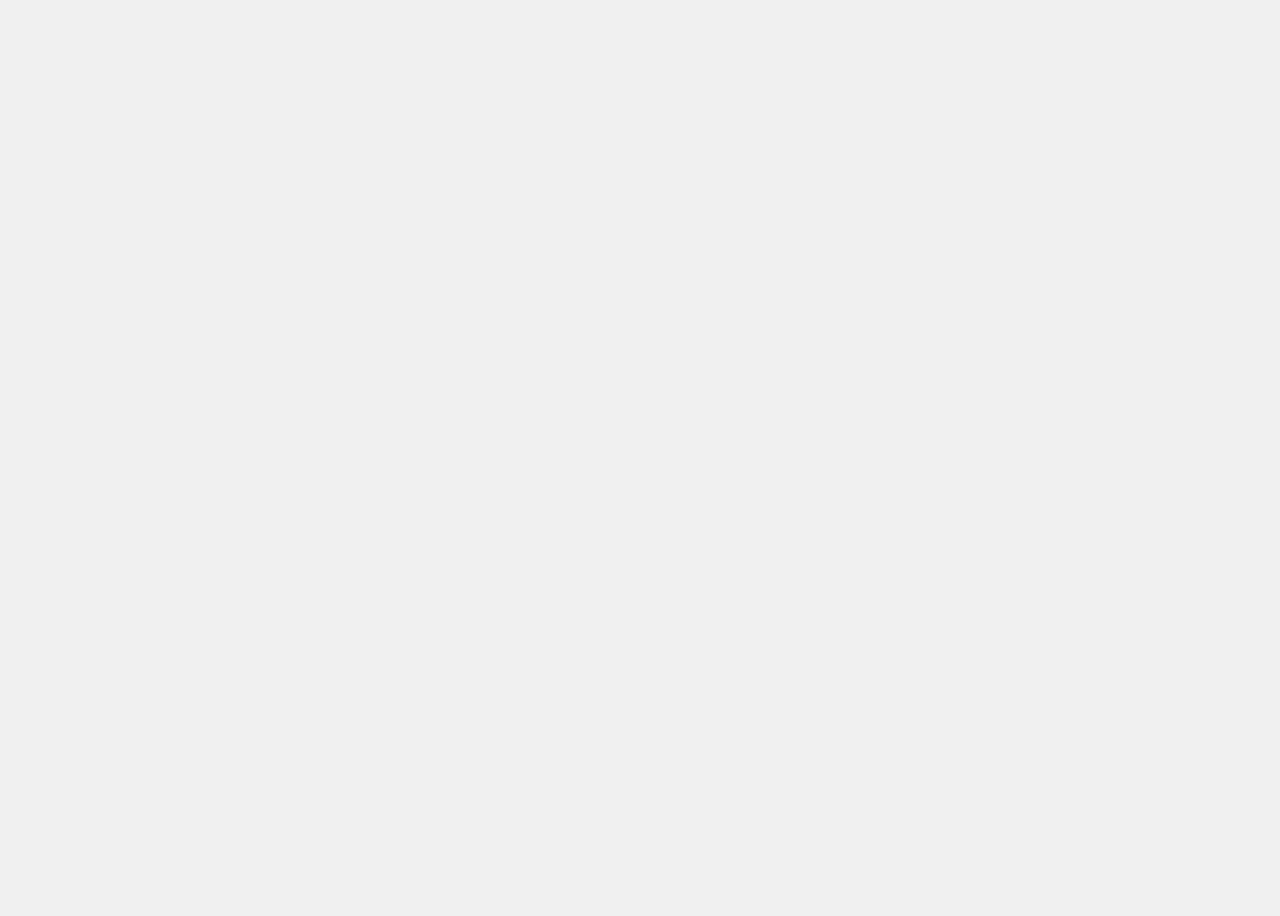
==== index.html @ b6c67a7e "class code - part1" ====
<!DOCTYPE html>
<html>
<head>
  <title>Time-based greeting</title>
  <link rel="stylesheet" href="style.css">
  <style>
    #greeting {
      font-size: 32px;
      font-weight: bold;
    }
  </style>
</head>
<body>
  <div id="greeting"></div>
  <script src="main.js"></script>
</body>
</html>
---- style.css ----
body {
  background-color: #f0f0f0;
  display: flex;
  align-items: center;
  justify-content: center;
  height: 100vh;
}
#greeting {
  font-size: 32px;
  font-weight: bold;
  color: #333;
  text-align: center;
}
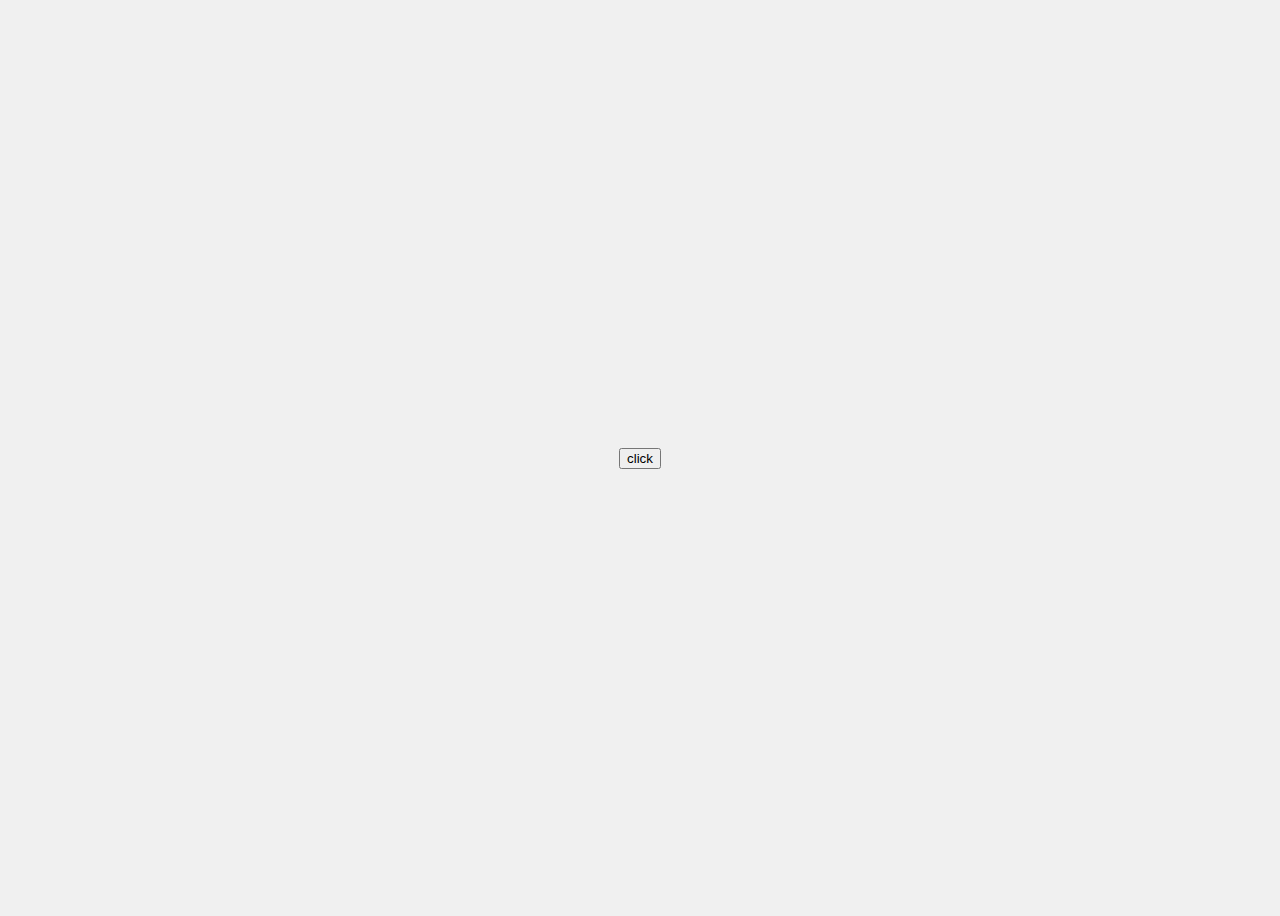
==== commit 7c497a96: "class code - part2 - switch case and teranry" ====
--- a/index.html
+++ b/index.html
@@ -1,20 +1,18 @@
-
-
-
 <!DOCTYPE html>
 <html>
-<head>
-  <title>Time-based greeting</title>
-  <link rel="stylesheet" href="style.css">
-  <style>
-    #greeting {
-      font-size: 32px;
-      font-weight: bold;
-    }
-  </style>
-</head>
-<body>
-  <div id="greeting"></div>
-  <script src="main.js"></script>
-</body>
+  <head>
+    <title>Time-based greeting</title>
+    <link rel="stylesheet" href="style.css" />
+    <style>
+      #greeting {
+        font-size: 32px;
+        font-weight: bold;
+      }
+    </style>
+  </head>
+  <body>
+    <div id="greeting"></div>
+    <button onclick="askAge()">click</button>
+    <script src="main.js"></script>
+  </body>
 </html>
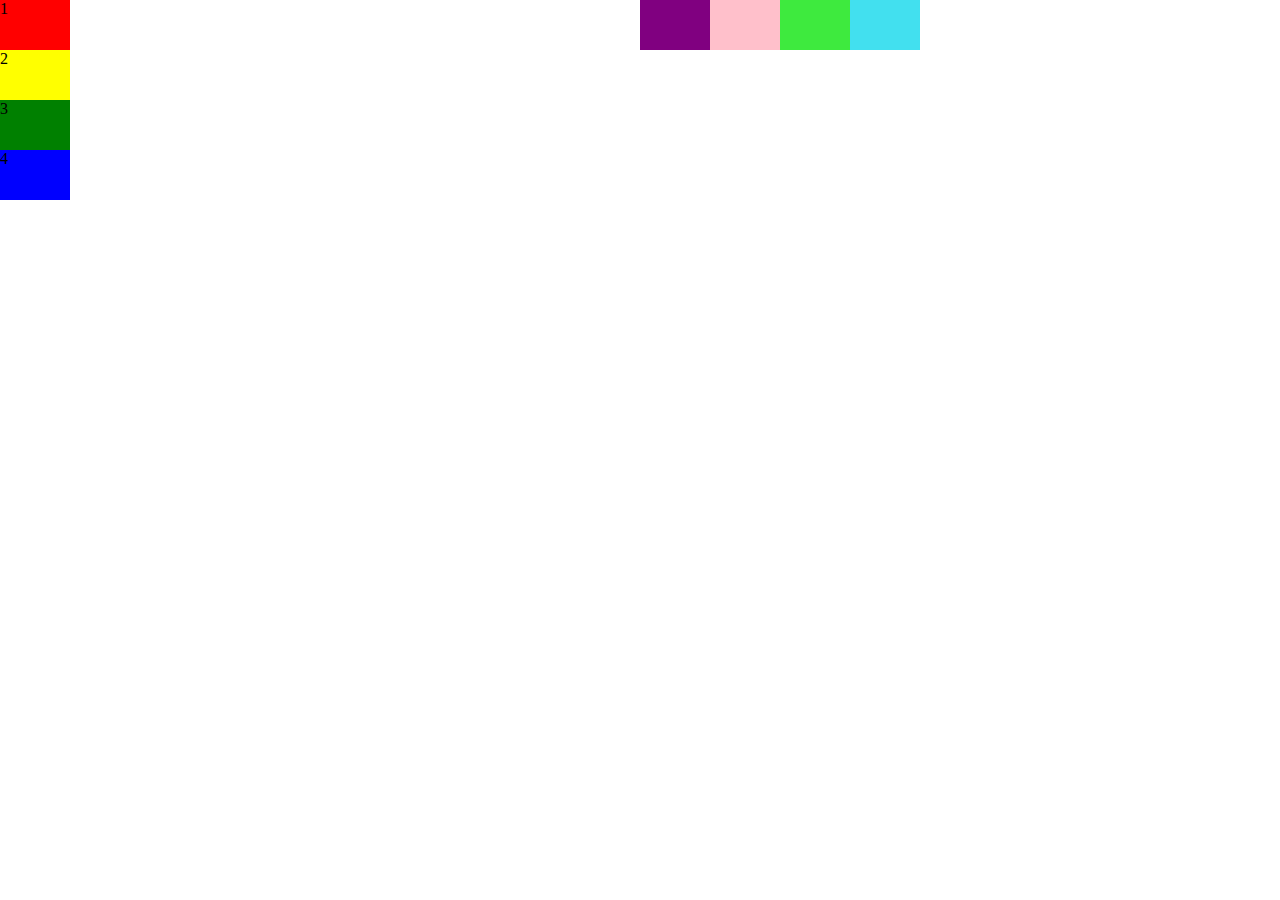
==== commit ad3a35df: "flex intro class code" ====
--- a/index.html
+++ b/index.html
@@ -1,18 +1,24 @@
 <!DOCTYPE html>
 <html>
   <head>
-    <title>Time-based greeting</title>
+    <title>Lets try Flexbox out!</title>
     <link rel="stylesheet" href="style.css" />
-    <style>
-      #greeting {
-        font-size: 32px;
-        font-weight: bold;
-      }
-    </style>
   </head>
   <body>
-    <div id="greeting"></div>
-    <button onclick="askAge()">click</button>
-    <script src="main.js"></script>
+    <!-- Preview -->
+    <div id="parent">
+      <div id="row-1">
+        <div id="child-1">1</div>
+        <div id="child-2">2</div>
+        <div id="child-3">3</div>
+        <div id="child-4">4</div>
+      </div>
+      <div id="row-2">
+        <div id="child-5"></div>
+        <div id="child-6"></div>
+        <div id="child-7"></div>
+        <div id="child-8"></div>
+      </div>
+    </div>
   </body>
 </html>
--- a/style.css
+++ b/style.css
@@ -1,13 +1,74 @@
-body {
-  background-color: #f0f0f0;
+* {
+  margin: 0;
+}
+
+#parent {
+  /* 1. Try to add the `display: flex;`, can you guess what is going to happen? */
   display: flex;
-  align-items: center;
+  /* 2. What will happen if we will add `justify-content: center;`? */
+  /* Try to play with it in the browser in the `Devtools` */
   justify-content: center;
+  /* align-items: flex-end; */
+  width: 100vw;
   height: 100vh;
+  /* background-color: rgb(224, 215, 217); */
 }
-#greeting {
-  font-size: 32px;
-  font-weight: bold;
-  color: #333;
-  text-align: center;
-}+
+#row-1 {
+  width: 100vw;
+  display: flex;
+  flex-direction: column;
+}
+
+#row-2 {
+  width: 100vw;
+  display: flex;
+}
+
+#child-1 {
+  height: 50px;
+  width: 70px;
+  background-color: red;
+}
+
+#child-2 {
+  height: 50px;
+  width: 70px;
+  background-color: yellow;
+}
+
+#child-3 {
+  height: 50px;
+  width: 70px;
+  background-color: green;
+}
+
+#child-4 {
+  height: 50px;
+  width: 70px;
+  background-color: blue;
+}
+
+#child-5 {
+  height: 50px;
+  width: 70px;
+  background-color: purple;
+}
+
+#child-6 {
+  height: 50px;
+  width: 70px;
+  background-color: pink;
+}
+
+#child-7 {
+  height: 50px;
+  width: 70px;
+  background-color: rgb(62, 234, 62);
+}
+
+#child-8 {
+  height: 50px;
+  width: 70px;
+  background-color: rgb(66, 224, 239);
+}
